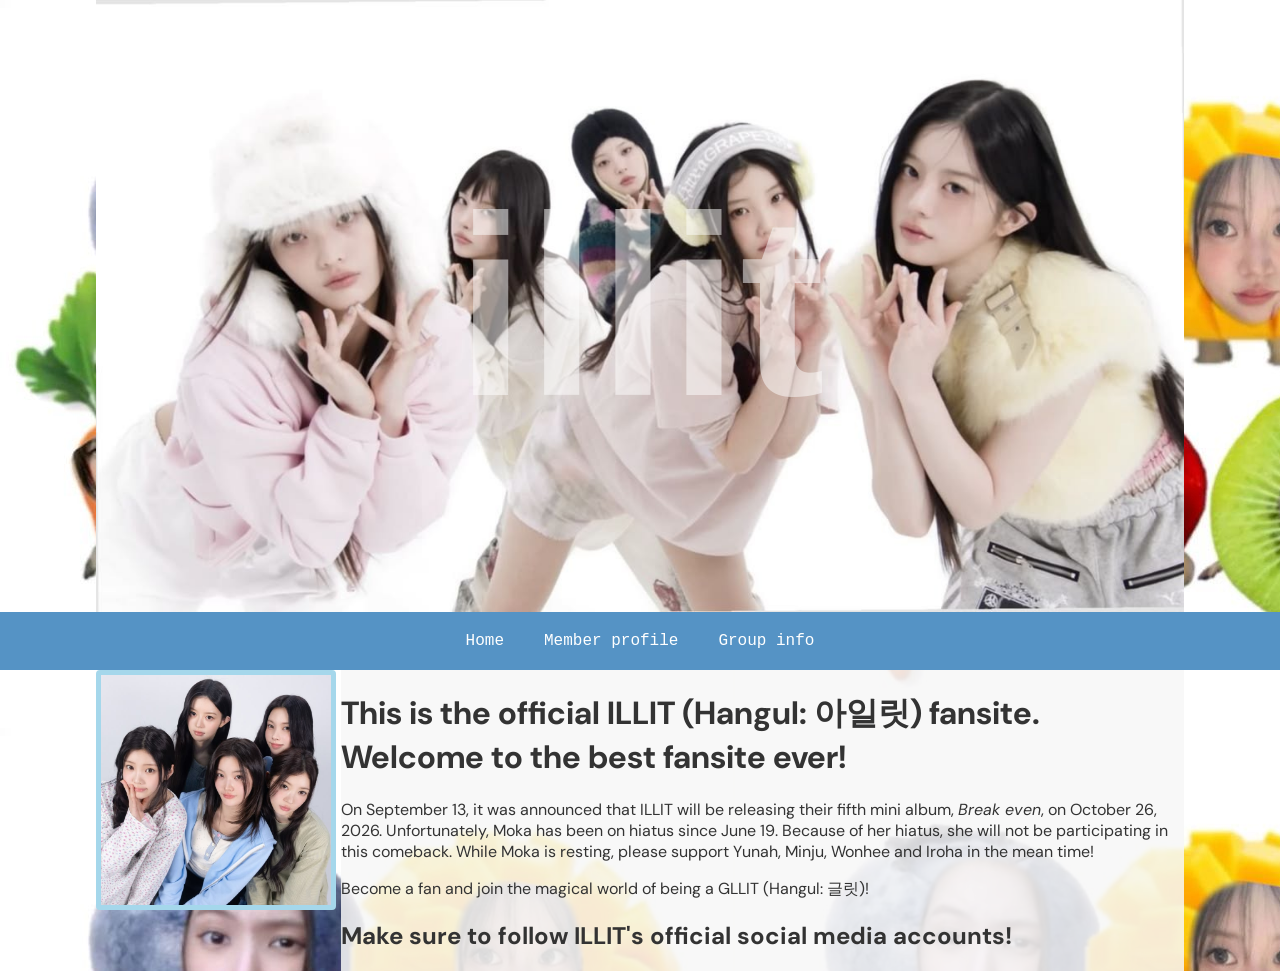
==== index.html @ 8fb62d6f "changed class" ====
<!DOCTYPE html>
<html lang="en">

<head>
  <meta charset="UTF-8">
  <meta name="viewport" content="width=device-width, initial-scale=1.0">
  <title>fansite</title>
  <link rel="stylesheet" href="style.css">
  <link rel="preconnect" href="https://fonts.googleapis.com">
  <link rel="preconnect" href="https://fonts.gstatic.com" crossorigin>
  <link href="https://fonts.googleapis.com/css2?family=DM+Sans:ital,opsz,wght@0,9..40,100..1000;1,9..40,100..1000&family=Mystery+Quest&family=Playfair+Display:ital,wght@0,400..900;1,400..900&display=swap" rel="stylesheet">
</head>

<body>

  <div class="header-image-container">
    <img class="header-image" src="img/☆ILLIT not cute anymore☆.jpg" alt="group picture of Illit">
    <h1 class="header-image-text">illit</h1>
  </div>


  <ul class="navigation">
    <li><a href="#home">Home</a></li>
    <li><a href="Memberprofile.html">Member profile</a></li>
    <li><a href="groupinfo.html">Group info</a></li>
  </ul>

  <div class="page-content">
    <img class=frontpage id=illit1 src="img/illit1.jpg" alt="group picture of Illit">
    <div class="text-content">
      <h1>This is the official ILLIT (Hangul: 아일릿) fansite. Welcome to the best fansite ever!</h1>
      <p> On September 13, it was announced that ILLIT will be releasing their fifth mini album, <i>Break even</i>, on
        October 26, 2026. Unfortunately, Moka has been on hiatus since June 19. Because of her hiatus, she will not be participating in this comeback. While Moka is resting, please support Yunah, Minju, Wonhee and Iroha in the mean time!

      <p>Become a fan and join the magical world of being a GLLIT (Hangul: 글릿)!</p>

      <h2>Make sure to follow ILLIT's official social media accounts!</h2>
     
    </div>
  </div>
</body>

</html>
---- style.css ----
/* CSS reset, dit niet aanpassen! */

html {
  box-sizing: border-box;
}

*,
*:before,
*:after {
  box-sizing: inherit;
}

body {
  margin: 0;
  padding: 0;
  min-height: 100vh;
}

img {
  max-width: 100%;
  height: auto;
}

/* Hieronder mag je eigen CSS code */
body {
  background-image: url("img/illit2.jpeg");
}

.header-image-container {
  position: relative;
  text-align: center;
  margin-inline: auto;
  font-size: 10vw;
  line-height: 0;
  font-family: Impact, Haettenschweiler, 'Arial Narrow Bold', sans-serif;
  color: rgba(255, 255, 255, 0.5);
}

.header-image {
  width: 85vw;
}

.header-image-text {
  position: absolute;

  margin: 0;
  top: 50%;
  left: 50%;
  transform: translate(-50%, -50%);
}

.page-content {
  margin-left: 7.5vw;
  margin-right: 7.5vw;
  display: flex;
  gap: 5px;
}

.text-content {
  background-color: #f7f7f7da;
  font-family: "DM Sans", sans-serif;
  color:#333333;
}

.navigation {
  position: relative;
  list-style-type: none;
  margin: 0;
  padding: 0;
  background-color: #5593c5;
  display: flex;
  justify-content: center;
}

.navigation li a {
  display: block;
  color: white;
  padding: 20px 20px;
  text-decoration: none;
  font-family: "Lucida Console", "Courier New", monospace;
}

.navigation li a:hover {
  background-color: #84c8da;
}

.frontpage {
  border: 5px solid #a5d7eb;
  border-radius: 4px;
  width: 240px;
  height: 240px;
}
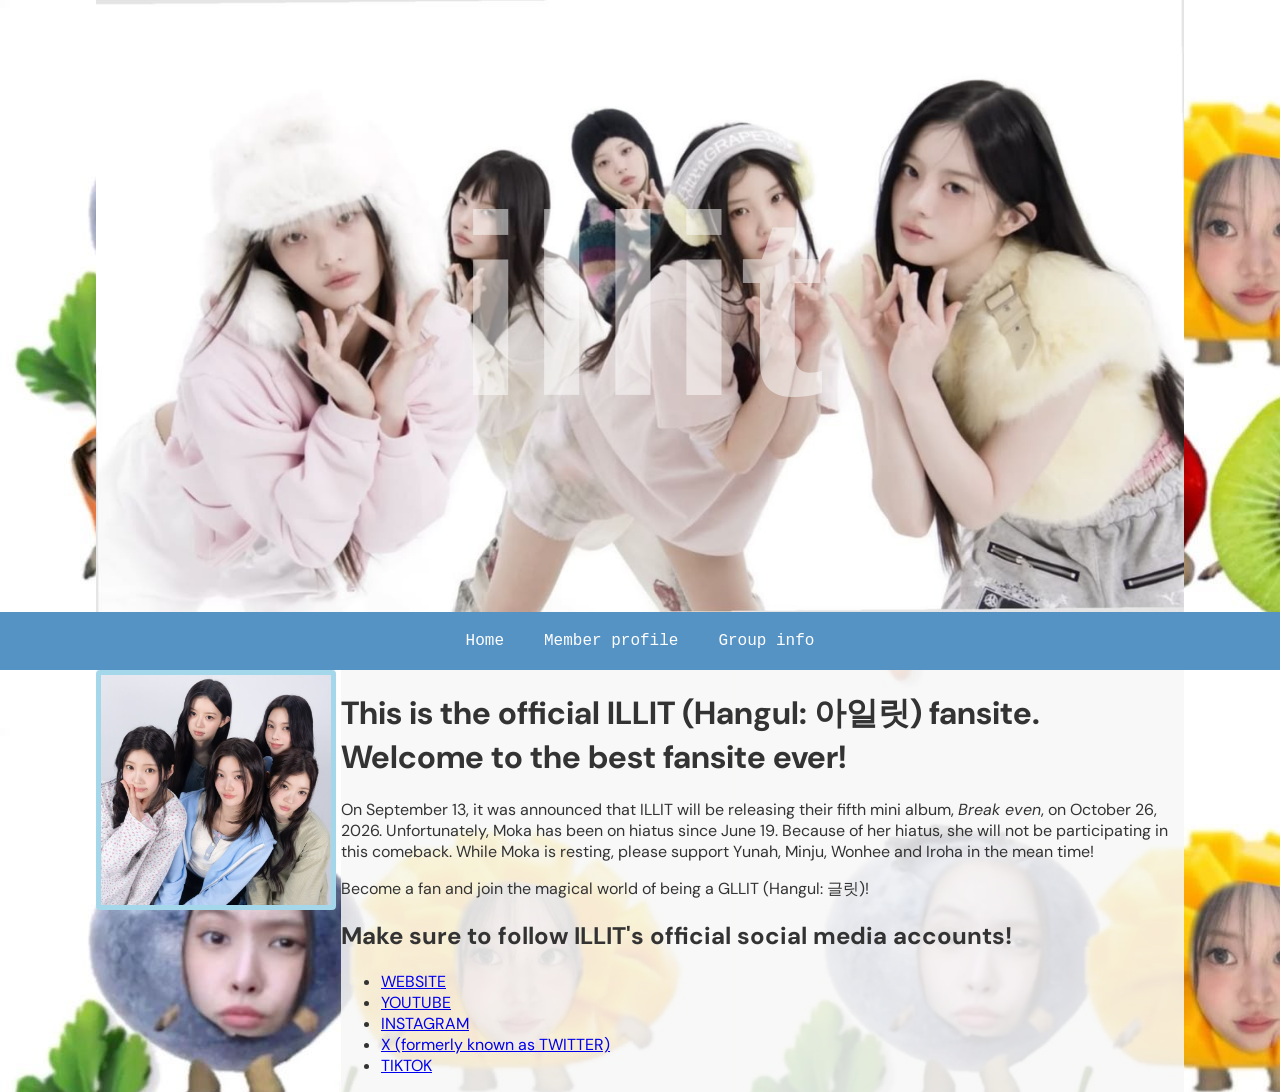
==== commit 3bf34d65: "added social media links" ====
--- a/index.html
+++ b/index.html
@@ -35,7 +35,13 @@
       <p>Become a fan and join the magical world of being a GLLIT (Hangul: 글릿)!</p>
 
       <h2>Make sure to follow ILLIT's official social media accounts!</h2>
-     
+       <ul class="social-media">
+    <li><a href="https://beliftlab.com/artist/profile/ILLIT">WEBSITE</a></li>
+    <li><a href="https://www.youtube.com/@ILLIT_official">YOUTUBE</a></li>
+    <li><a href="https://www.instagram.com/ILLIT_official/">INSTAGRAM</a></li>
+    <li><a href="https://x.com/ILLIT_twt">X (formerly known as TWITTER)</a></li>
+    <li><a href="https://www.instagram.com/ILLIT_official/">TIKTOK</a></li>
+  </ul>
     </div>
   </div>
 </body>
--- a/style.css
+++ b/style.css
@@ -84,6 +84,7 @@
   background-color: #84c8da;
 }
 
+
 .frontpage {
   border: 5px solid #a5d7eb;
   border-radius: 4px;
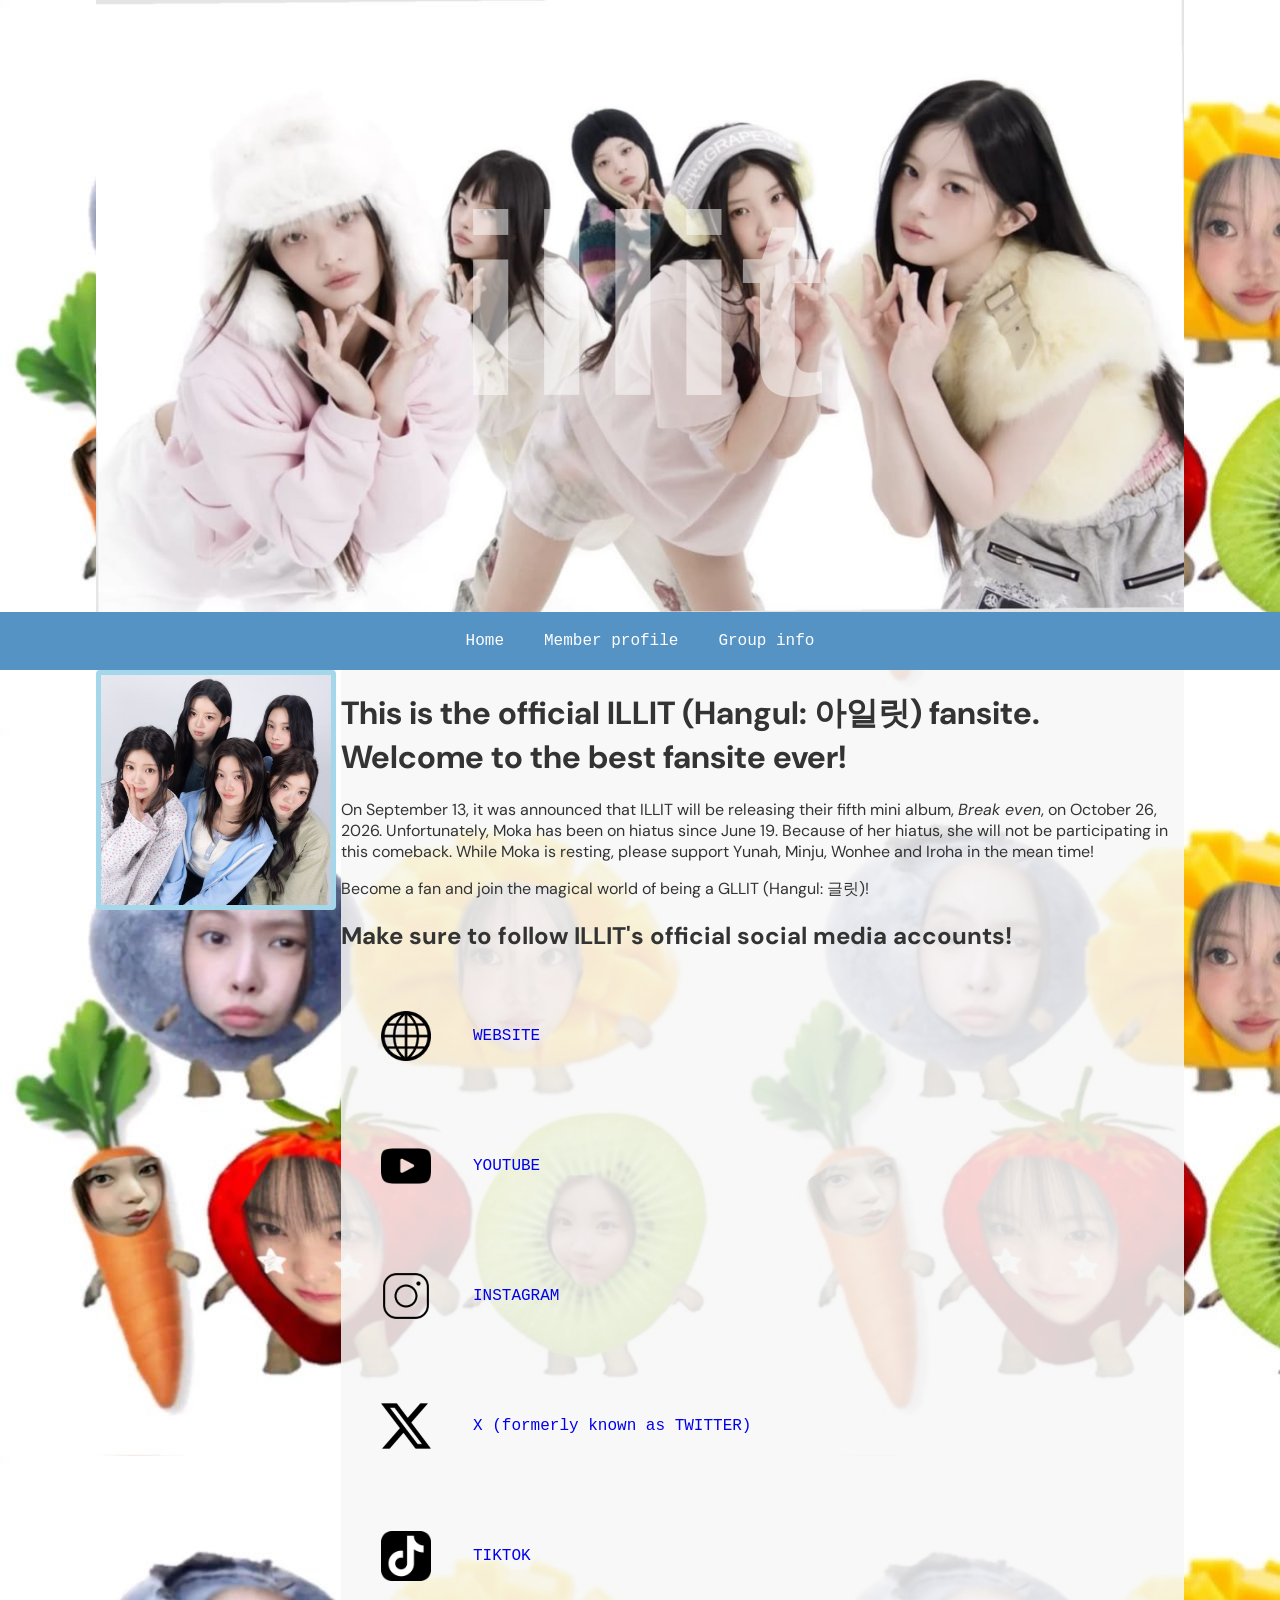
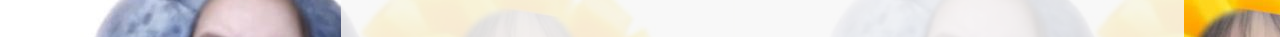
==== commit 7d2ef22f: "added icons to links + hover" ====
--- a/index.html
+++ b/index.html
@@ -36,11 +36,11 @@
 
       <h2>Make sure to follow ILLIT's official social media accounts!</h2>
        <ul class="social-media">
-    <li><a href="https://beliftlab.com/artist/profile/ILLIT">WEBSITE</a></li>
-    <li><a href="https://www.youtube.com/@ILLIT_official">YOUTUBE</a></li>
-    <li><a href="https://www.instagram.com/ILLIT_official/">INSTAGRAM</a></li>
-    <li><a href="https://x.com/ILLIT_twt">X (formerly known as TWITTER)</a></li>
-    <li><a href="https://www.instagram.com/ILLIT_official/">TIKTOK</a></li>
+    <li id="website"><a href="https://beliftlab.com/artist/profile/ILLIT">WEBSITE</a></li>
+    <li id="youtube"><a href="https://www.youtube.com/@ILLIT_official">YOUTUBE</a></li>
+    <li id="instagram"><a href="https://www.instagram.com/ILLIT_official/">INSTAGRAM</a></li>
+    <li id="twitter"><a href="https://x.com/ILLIT_twt">X (formerly known as TWITTER)</a></li>
+    <li id="tiktok"><a href="https://www.tiktok.com/@illit_official?lang=en">TIKTOK</a></li>
   </ul>
     </div>
   </div>
--- a/style.css
+++ b/style.css
@@ -83,8 +83,62 @@
 .navigation li a:hover {
   background-color: #84c8da;
 }
-
-
+.social-media li a {
+  display: block;
+  padding: 20px 20px;
+  text-decoration: none;
+  font-family: "Lucida Console", "Courier New", monospace;
+}
+.social-media li a:hover {
+  background-color: #5593c5;
+}
+#website {
+  margin: 0;
+	padding: 36px 0 36px 72px;
+	list-style: none;
+	background-image: url(img/website.jpg);
+	background-repeat: no-repeat;
+	background-position: left center;
+	background-size: 50px;
+  
+}
+#youtube {
+  margin: 0;
+	padding: 36px 0 36px 72px;
+	list-style: none;
+	background-image: url(img/youtube.png);
+	background-repeat: no-repeat;
+	background-position: left center;
+	background-size: 50px;
+  
+}
+#instagram {
+  margin: 0;
+	padding: 36px 0 36px 72px;
+	list-style: none;
+	background-image: url(img/instagram.png);
+	background-repeat: no-repeat;
+	background-position: left center;
+	background-size: 50px;
+}
+#twitter {
+  margin: 0;
+	padding: 36px 0 36px 72px;
+	list-style: none;
+	background-image: url(img/x.webp);
+	background-repeat: no-repeat;
+	background-position: left center;
+	background-size: 50px;  
+}
+#tiktok {
+  margin: 0;
+	padding: 36px 0 36px 72px;
+	list-style: none;
+	background-image: url(img/tiktok.webp);
+	background-repeat: no-repeat;
+	background-position: left center;
+	background-size: 50px;   
+}
 .frontpage {
   border: 5px solid #a5d7eb;
   border-radius: 4px;
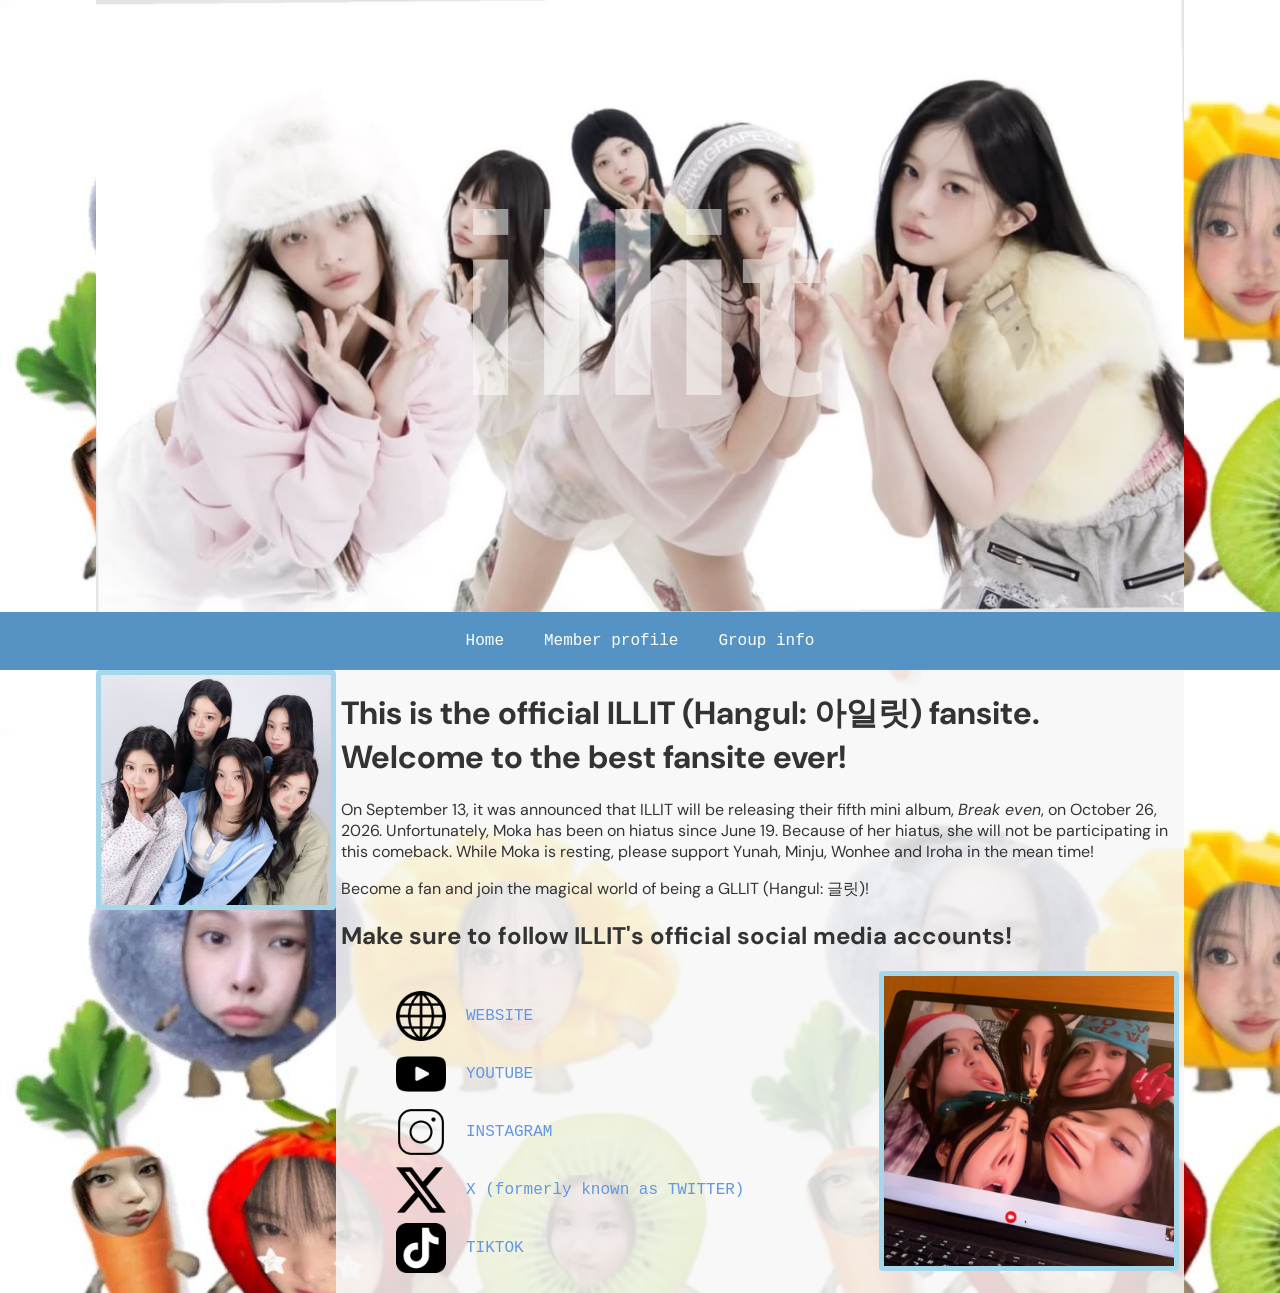
==== commit 37ed7f91: "changed icons to pictures + added picture" ====
--- a/index.html
+++ b/index.html
@@ -8,7 +8,10 @@
   <link rel="stylesheet" href="style.css">
   <link rel="preconnect" href="https://fonts.googleapis.com">
   <link rel="preconnect" href="https://fonts.gstatic.com" crossorigin>
-  <link href="https://fonts.googleapis.com/css2?family=DM+Sans:ital,opsz,wght@0,9..40,100..1000;1,9..40,100..1000&family=Mystery+Quest&family=Playfair+Display:ital,wght@0,400..900;1,400..900&display=swap" rel="stylesheet">
+  <link rel="icon" type="favicon" href="favicon.jpg">
+  <link
+    href="https://fonts.googleapis.com/css2?family=DM+Sans:ital,opsz,wght@0,9..40,100..1000;1,9..40,100..1000&family=Mystery+Quest&family=Playfair+Display:ital,wght@0,400..900;1,400..900&display=swap"
+    rel="stylesheet">
 </head>
 
 <body>
@@ -26,22 +29,32 @@
   </ul>
 
   <div class="page-content">
-    <img class=frontpage id=illit1 src="img/illit1.jpg" alt="group picture of Illit">
+    <img class=frontpage id=illit1 src="img/illit1.jpg" alt="group picture of ILLIT">
     <div class="text-content">
       <h1>This is the official ILLIT (Hangul: 아일릿) fansite. Welcome to the best fansite ever!</h1>
       <p> On September 13, it was announced that ILLIT will be releasing their fifth mini album, <i>Break even</i>, on
-        October 26, 2026. Unfortunately, Moka has been on hiatus since June 19. Because of her hiatus, she will not be participating in this comeback. While Moka is resting, please support Yunah, Minju, Wonhee and Iroha in the mean time!
+        October 26, 2026. Unfortunately, Moka has been on hiatus since June 19. Because of her hiatus, she will not be
+        participating in this comeback. While Moka is resting, please support Yunah, Minju, Wonhee and Iroha in the mean
+        time!
 
       <p>Become a fan and join the magical world of being a GLLIT (Hangul: 글릿)!</p>
 
       <h2>Make sure to follow ILLIT's official social media accounts!</h2>
-       <ul class="social-media">
-    <li id="website"><a href="https://beliftlab.com/artist/profile/ILLIT">WEBSITE</a></li>
-    <li id="youtube"><a href="https://www.youtube.com/@ILLIT_official">YOUTUBE</a></li>
-    <li id="instagram"><a href="https://www.instagram.com/ILLIT_official/">INSTAGRAM</a></li>
-    <li id="twitter"><a href="https://x.com/ILLIT_twt">X (formerly known as TWITTER)</a></li>
-    <li id="tiktok"><a href="https://www.tiktok.com/@illit_official?lang=en">TIKTOK</a></li>
-  </ul>
+      <div class="social-media-container">
+        <ul class="social-media">
+          <li id="website"><img src="img/website.jpg" alt="website"><a
+              href=" https://beliftlab.com/artist/profile/ILLIT">WEBSITE</a></li>
+          <li id="youtube"><img src="img/youtube.png" alt="website"><a
+              href="https://www.youtube.com/@ILLIT_official">YOUTUBE</a></li>
+          <li id="instagram"><img src="img/instagram.png" alt="website"><a
+              href="https://www.instagram.com/ILLIT_official/">INSTAGRAM</a></li>
+          <li id="twitter"><img src="img/x.webp" alt="website"><a href="https://x.com/ILLIT_twt">X (formerly known as
+              TWITTER)</a></li>
+          <li id="tiktok"><img src="img/tiktok.webp" alt="website"><a
+              href="https://www.tiktok.com/@illit_official?lang=en">TIKTOK</a></li>
+        </ul>
+        <img class="laptop-girls" src="img/illitgroupphoto2.jpeg" alt="group picture of ILLIT on Macbook">
+      </div>
     </div>
   </div>
 </body>
--- a/style.css
+++ b/style.css
@@ -53,13 +53,14 @@
   margin-left: 7.5vw;
   margin-right: 7.5vw;
   display: flex;
-  gap: 5px;
+  gap: 0px;
 }
 
 .text-content {
   background-color: #f7f7f7da;
   font-family: "DM Sans", sans-serif;
-  color:#333333;
+  color: #333333;
+  padding-inline: 5px;
 }
 
 .navigation {
@@ -83,62 +84,56 @@
 .navigation li a:hover {
   background-color: #84c8da;
 }
+
+.social-media {
+  width: 500px;
+}
+
 .social-media li a {
   display: block;
   padding: 20px 20px;
   text-decoration: none;
   font-family: "Lucida Console", "Courier New", monospace;
+  color: #6496e1;
 }
-.social-media li a:hover {
+
+.social-media li {
+  margin-left: 10px;
+  list-style: none;
+  display: flex;
+  padding-left: 5px;
+  align-items: center;
+}
+
+
+.social-media li img {
+  width: 50px;
+  height: 50px;
+}
+
+.social-media li:hover {
   background-color: #5593c5;
+
 }
-#website {
-  margin: 0;
-	padding: 36px 0 36px 72px;
-	list-style: none;
-	background-image: url(img/website.jpg);
-	background-repeat: no-repeat;
-	background-position: left center;
-	background-size: 50px;
-  
+
+.social-media li:hover a {
+  color: #ffffff;
 }
-#youtube {
-  margin: 0;
-	padding: 36px 0 36px 72px;
-	list-style: none;
-	background-image: url(img/youtube.png);
-	background-repeat: no-repeat;
-	background-position: left center;
-	background-size: 50px;
-  
+
+.social-media-container {
+  display: flex;
+  justify-content: space-between;
+
 }
-#instagram {
-  margin: 0;
-	padding: 36px 0 36px 72px;
-	list-style: none;
-	background-image: url(img/instagram.png);
-	background-repeat: no-repeat;
-	background-position: left center;
-	background-size: 50px;
+
+.laptop-girls {
+  width: 300px;
+  height: 300px;
+  border: 5px solid #a5d7eb;
+  border-radius: 4px;
 }
-#twitter {
-  margin: 0;
-	padding: 36px 0 36px 72px;
-	list-style: none;
-	background-image: url(img/x.webp);
-	background-repeat: no-repeat;
-	background-position: left center;
-	background-size: 50px;  
-}
-#tiktok {
-  margin: 0;
-	padding: 36px 0 36px 72px;
-	list-style: none;
-	background-image: url(img/tiktok.webp);
-	background-repeat: no-repeat;
-	background-position: left center;
-	background-size: 50px;   
-}
+
+
 .frontpage {
   border: 5px solid #a5d7eb;
   border-radius: 4px;
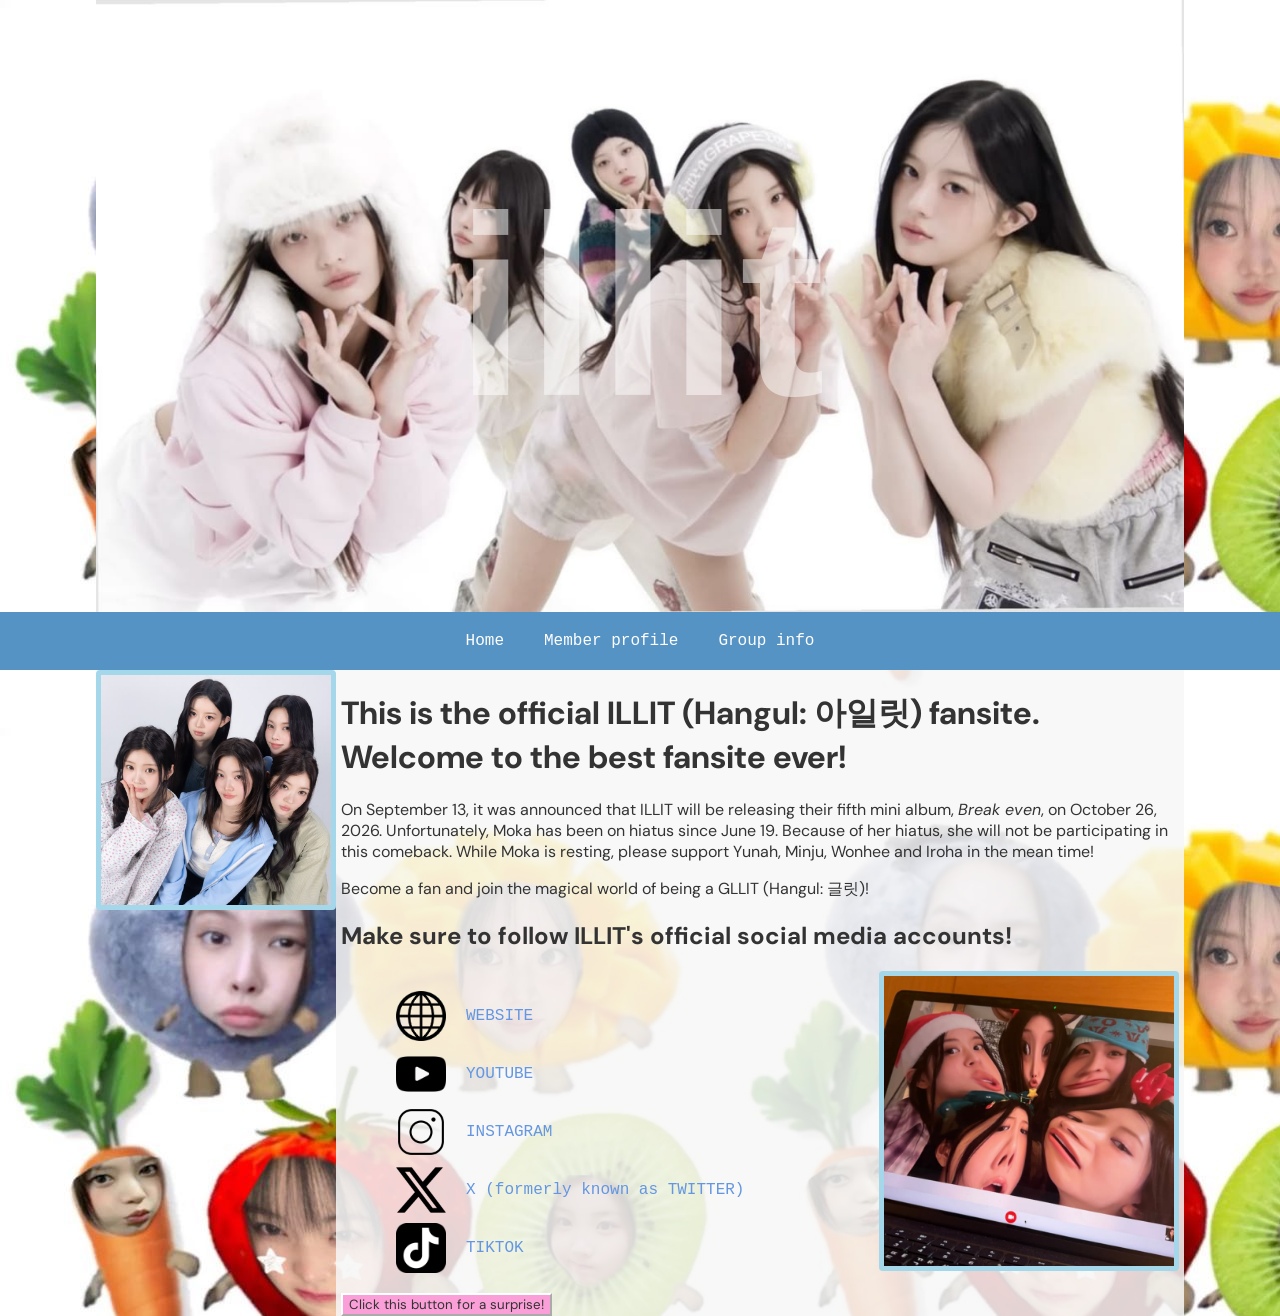
==== commit 7b06f1db: "added button" ====
--- a/index.html
+++ b/index.html
@@ -31,7 +31,7 @@
   <div class="page-content">
     <img class=frontpage id=illit1 src="img/illit1.jpg" alt="group picture of ILLIT">
     <div class="text-content">
-      <h1>This is the official ILLIT (Hangul: 아일릿) fansite. Welcome to the best fansite ever!</h1>
+      <h1 id="illit-text">This is the official ILLIT (Hangul: 아일릿) fansite. Welcome to the best fansite ever!</h1>
       <p> On September 13, it was announced that ILLIT will be releasing their fifth mini album, <i>Break even</i>, on
         October 26, 2026. Unfortunately, Moka has been on hiatus since June 19. Because of her hiatus, she will not be
         participating in this comeback. While Moka is resting, please support Yunah, Minju, Wonhee and Iroha in the mean
@@ -39,7 +39,7 @@
 
       <p>Become a fan and join the magical world of being a GLLIT (Hangul: 글릿)!</p>
 
-      <h2>Make sure to follow ILLIT's official social media accounts!</h2>
+      <h2 id="illit-text-2">Make sure to follow ILLIT's official social media accounts!</h2>
       <div class="social-media-container">
         <ul class="social-media">
           <li id="website"><img src="img/website.jpg" alt="website"><a
@@ -55,8 +55,13 @@
         </ul>
         <img class="laptop-girls" src="img/illitgroupphoto2.jpeg" alt="group picture of ILLIT on Macbook">
       </div>
+      
+      <button class="button" type="button" onclick="myFunction()">Click this button for a surprise!</button>
+      
     </div>
   </div>
+
+  <script src="script.js"></script>
 </body>
 
 </html>
--- a/style.css
+++ b/style.css
@@ -139,4 +139,11 @@
   border-radius: 4px;
   width: 240px;
   height: 240px;
+}
+
+.button {
+  background-color: #fa9fd7;
+  font-family: "DM Sans", sans-serif;
+  border-color: #ffffff;
+  color: #333333;
 }
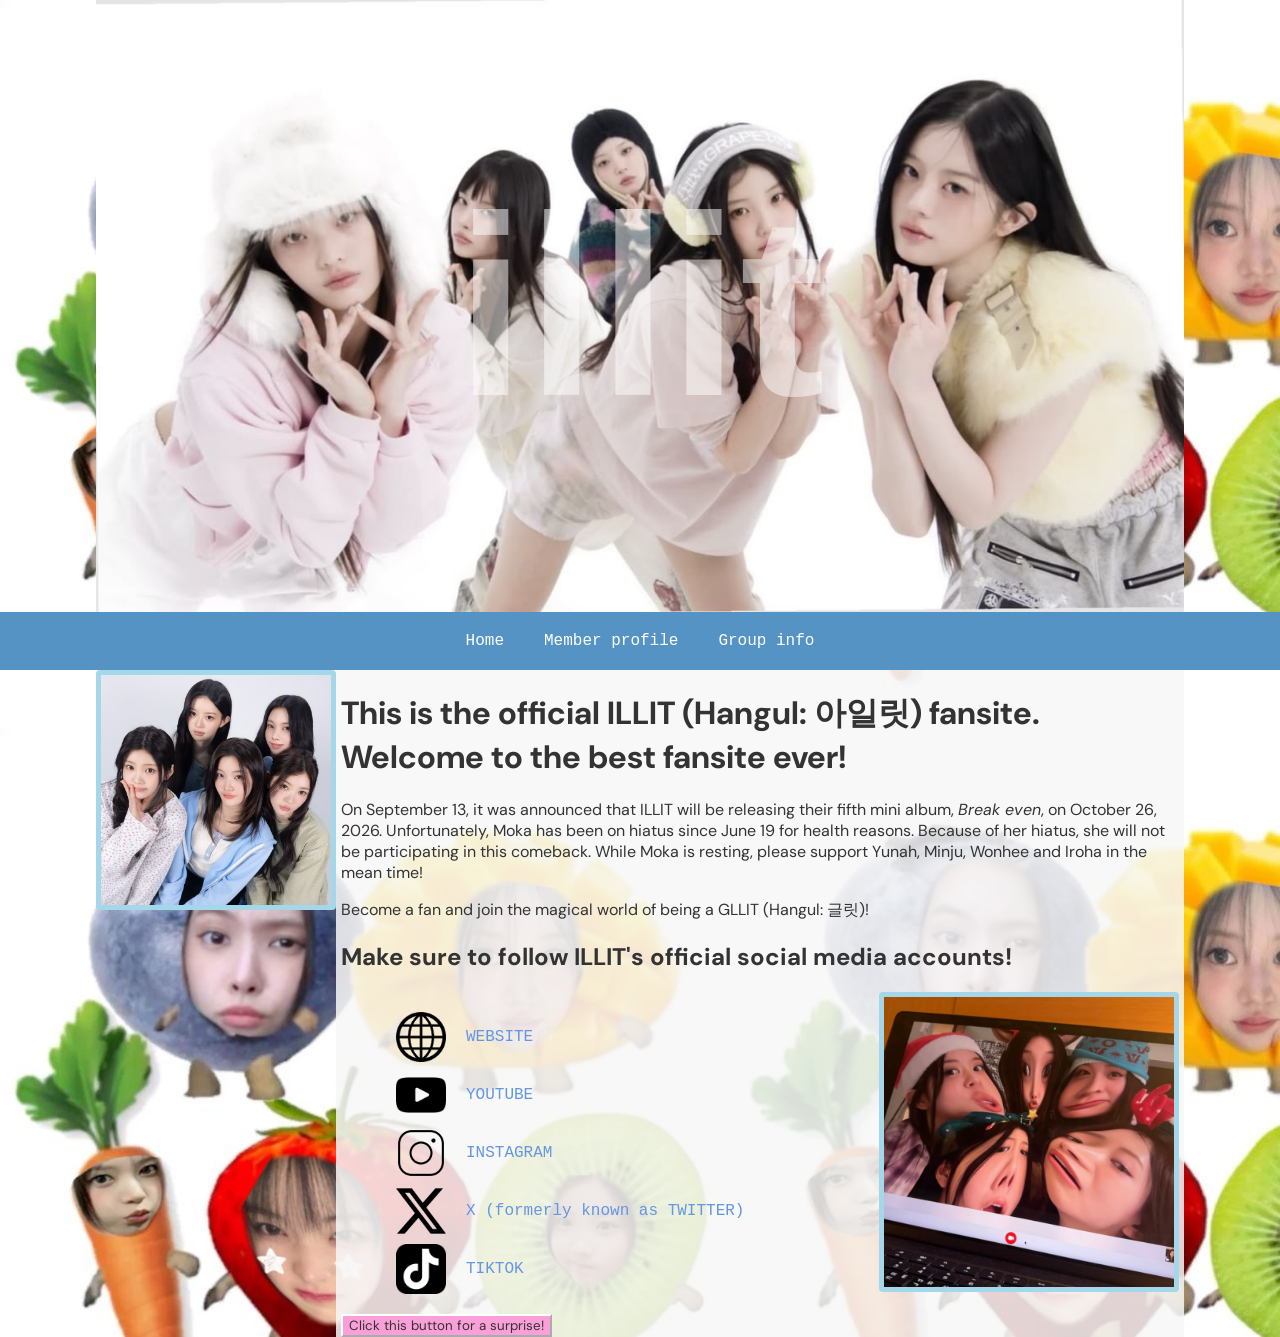
==== commit 36b560d5: "added pictures to group info" ====
--- a/index.html
+++ b/index.html
@@ -14,7 +14,7 @@
     rel="stylesheet">
 </head>
 
-<body>
+<body class="home">
 
   <div class="header-image-container">
     <img class="header-image" src="img/☆ILLIT not cute anymore☆.jpg" alt="group picture of Illit">
@@ -23,7 +23,7 @@
 
 
   <ul class="navigation">
-    <li><a href="#home">Home</a></li>
+    <li><a href="index.html">Home</a></li>
     <li><a href="Memberprofile.html">Member profile</a></li>
     <li><a href="groupinfo.html">Group info</a></li>
   </ul>
@@ -33,7 +33,8 @@
     <div class="text-content">
       <h1 id="illit-text">This is the official ILLIT (Hangul: 아일릿) fansite. Welcome to the best fansite ever!</h1>
       <p> On September 13, it was announced that ILLIT will be releasing their fifth mini album, <i>Break even</i>, on
-        October 26, 2026. Unfortunately, Moka has been on hiatus since June 19. Because of her hiatus, she will not be
+        October 26, 2026. Unfortunately, Moka has been on hiatus since June 19 for health reasons. Because of her
+        hiatus, she will not be
         participating in this comeback. While Moka is resting, please support Yunah, Minju, Wonhee and Iroha in the mean
         time!
 
@@ -55,9 +56,9 @@
         </ul>
         <img class="laptop-girls" src="img/illitgroupphoto2.jpeg" alt="group picture of ILLIT on Macbook">
       </div>
-      
-      <button class="button" type="button" onclick="myFunction()">Click this button for a surprise!</button>
-      
+
+      <button class="button" type="button" onclick="changeTextColor()">Click this button for a surprise!</button>
+
     </div>
   </div>
 
--- a/style.css
+++ b/style.css
@@ -22,8 +22,19 @@
 }
 
 /* Hieronder mag je eigen CSS code */
-body {
+/* body {
   background-image: url("img/illit2.jpeg");
+} */
+body.home {
+  background-image: url("img/illit2.jpeg");
+}
+
+body.member-profile {
+  background-image: url("img/illitteletubbies.jpg");
+}
+
+body.group-info {
+  background-image: url(img/illitpig.jpg);
 }
 
 .header-image-container {
@@ -59,6 +70,7 @@
 .text-content {
   background-color: #f7f7f7da;
   font-family: "DM Sans", sans-serif;
+  width: 100%;
   color: #333333;
   padding-inline: 5px;
 }
@@ -146,4 +158,58 @@
   font-family: "DM Sans", sans-serif;
   border-color: #ffffff;
   color: #333333;
+}
+
+.member-container {
+  display: flex;
+}
+
+.member-picture {
+  width: 300px;
+  height: 300px;
+  border: 5px solid;
+  border-radius: 4px;
+}
+
+.yunah {
+  border-color: #da382d;
+}
+
+
+.minju {
+  border-color: #ffe554;
+}
+
+.moka {
+  border-color: #9a3dc5;
+}
+
+.wonhee {
+  border-color: #f36eb1;
+}
+
+.iroha {
+  border-color: #71a8fc;
+}
+
+.member-text {
+  line-height: 2;
+
+}
+
+.member-text h2 {
+  -webkit-text-stroke: 1px rgb(154, 201, 255);
+}
+
+.info-picture {
+
+  border: 5px solid rgb(107, 167, 247);
+  border-radius: 4px;
+}
+
+@media (max-width: 800px) {
+  .member-picture {
+    width: 150px;
+    height: 150px;
+  }
 }
